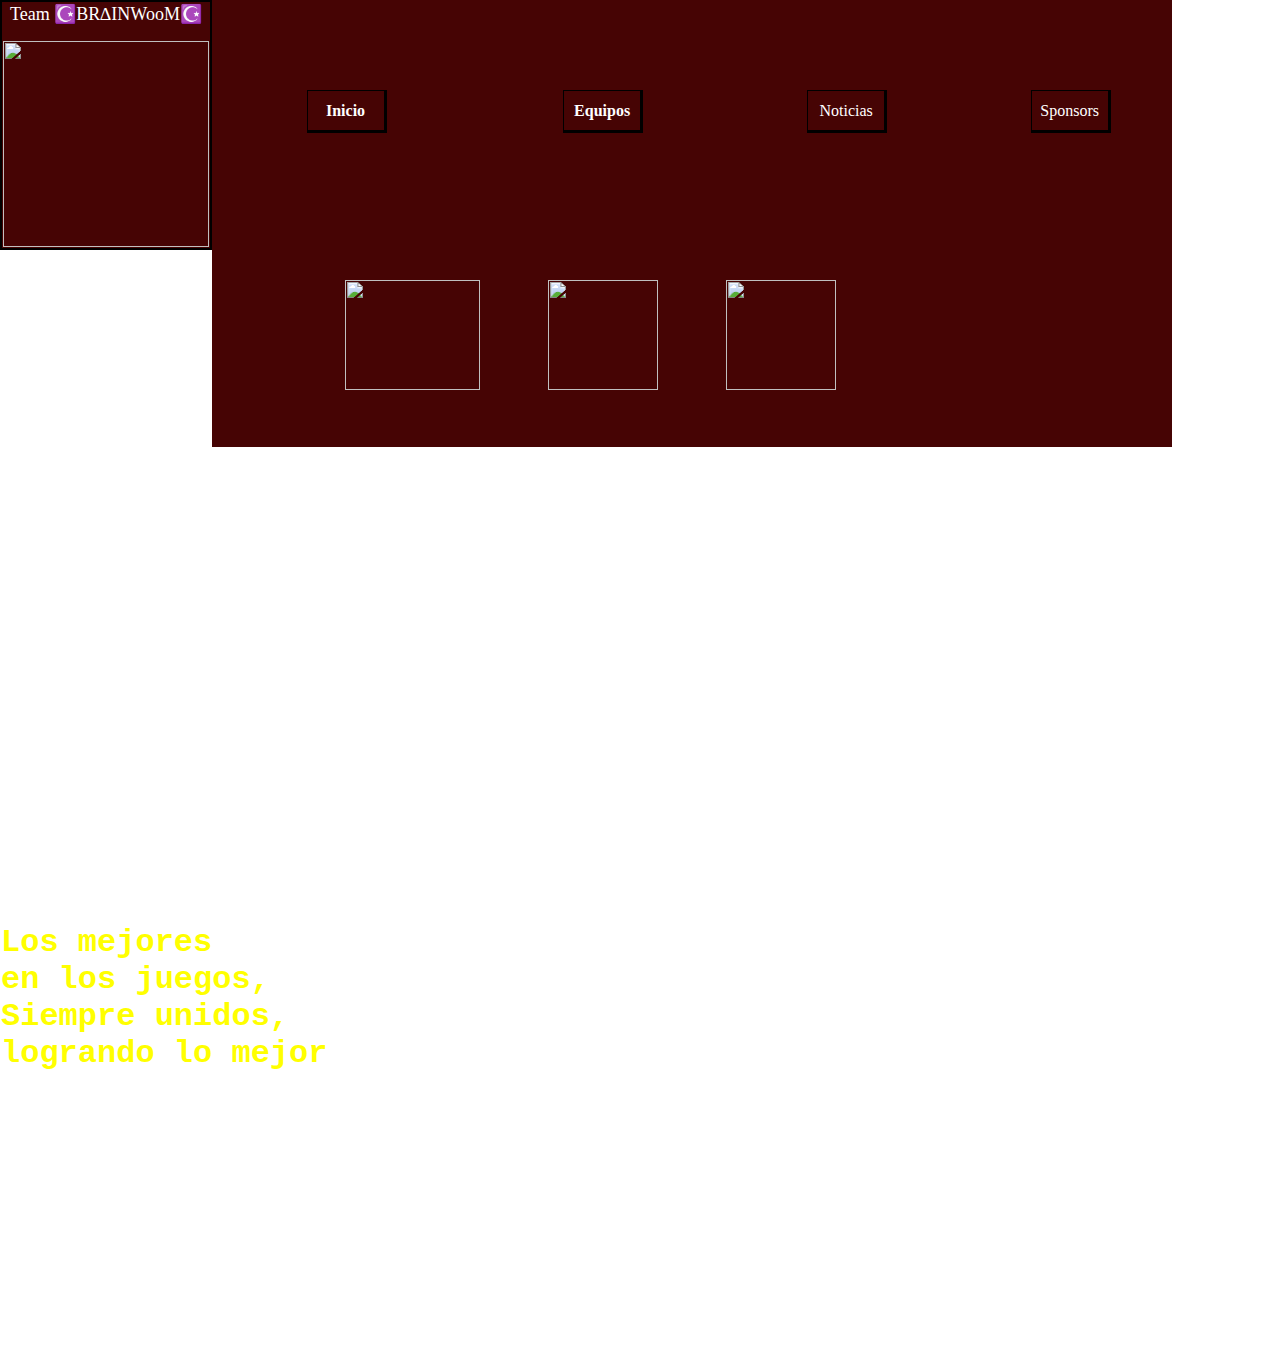
==== index.html @ f5b32135 "Update index.html" ====
﻿<html>
<title>BR∆INWooM</title>
<body leftmargin="0" topmargin="0" marginwidth="0" marginheight="0" rightmargin="0">
<table border=1 bordercolor=black bgcolor="#460404" align=left cellspacing=0 cellspadding=0>
<tr>
<td>
<p align=center><font size=4 color="white">Team <font color="yellow">☪️</font>BR∆INWooM<font color="yellow">☪️</font></p>
<img src="logo_cerebro.png" width=206 height=206 align=center></td>
</tr>
</table>
<table align=left bgcolor="#460404" cellspacing=0 cellspadding=0 height="49.7%" width="75%">
<tr>
<td width="4%" height="50%" align=center>
<table style="border:0.5px solid #000;border-right:3px solid #000;border-bottom:3px solid #000;">
<tr>
<td width=70 height=35><center><a href="index.html" style="text-decoration:none"><font color="white"><b>Inicio</b></font></a></center></td>
</tr>
</table>
</td>
<td width="4%" height="50%" align=center>
<table style="border:0.5px solid #000;border-right:3px solid #000;border-bottom:3px solid #000;">
<tr>
<td width=70 height=35><center><a href="BR∆INWooM.html" style="text-decoration:none"><font color="white"><b>Equipos</b></font></a></center></td>
</tr>
</table>
</td>
<td width="4%" height="50%" align=center>
<table style="border:0.5px solid #000;border-right:3px solid #000;border-bottom:3px solid #000;">
<tr>
<td width=70 height=35><center><font color="white">Noticias</font></center></td>
</tr>
</table>
</td>
<td width="4%" height"50%" align=center>
<table style="border:0.5px solid #000;border-right:3px solid #000;border-bottom:3px solid #000;">
<tr>
<td width=70 height=35><center><font color="white">Sponsors</font></center></td>
</tr>
</table>
</td>
</tr>
<tr>
<td width="4%" align=right><img src="logo_twitter.png" width=135 height=110></td>
<td width="4%" align=center><a href="https://www.facebook.com/Team-BrainWoom-113114507085052"><img src="logo_facebook.png" width=110 height=110></a></td>
<td width="4%" align=left><img src="logo_twitch.png" width=110 height=110></td>
</tr>
</table>
<table cellspacing=0 cellspadding=0 height="100%" width="100%">
<tr>
<td background="imagen_boceto_aprendo_a_jugar.jpg" width="100">
<h1><font color="yellow" face="Courier"><br><br><br><br><br><br>
                             Los mejores<br>en los juegos,<br>
                             Siempre unidos,<br>logrando lo mejor</font></h1>

</td>
</tr>
</table>
</div>
</body>
</html>
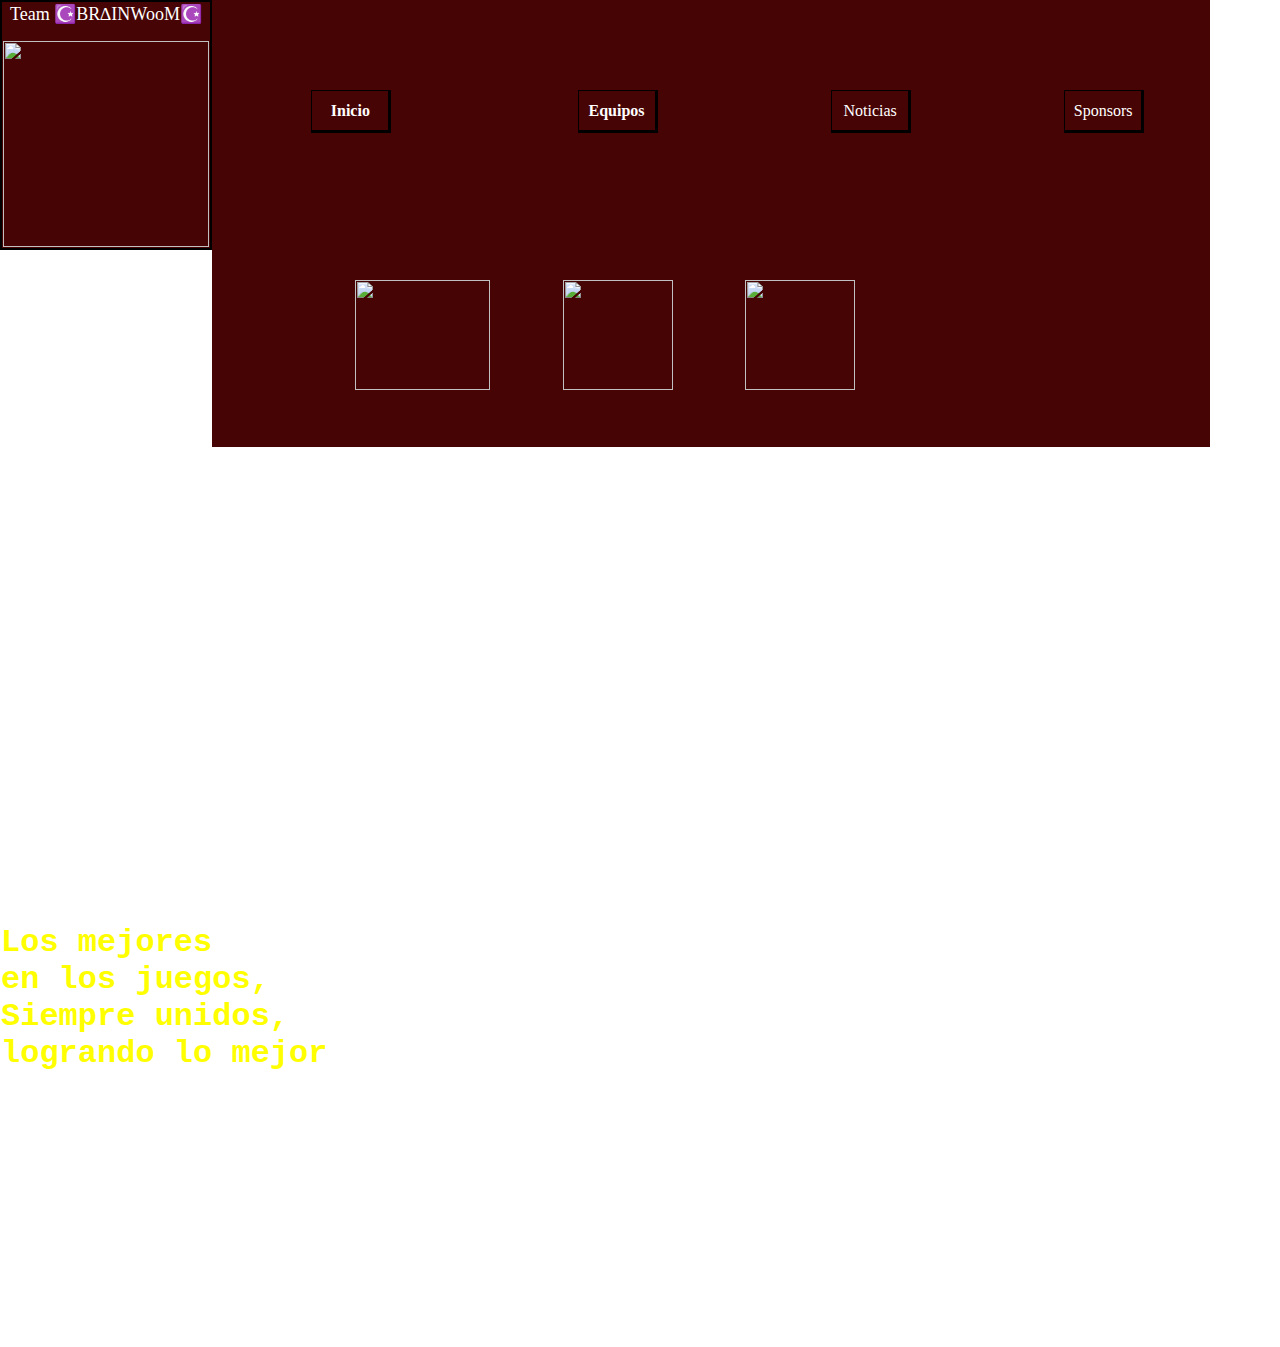
==== commit 57cb6346: "Update index.html" ====
--- a/index.html
+++ b/index.html
@@ -8,7 +8,7 @@
 <img src="logo_cerebro.png" width=206 height=206 align=center></td>
 </tr>
 </table>
-<table align=left bgcolor="#460404" cellspacing=0 cellspadding=0 height="49.7%" width="75%">
+<table align=left bgcolor="#460404" cellspacing=0 cellspadding=0 height="49.7%" width="78%">
 <tr>
 <td width="4%" height="50%" align=center>
 <table style="border:0.5px solid #000;border-right:3px solid #000;border-bottom:3px solid #000;">
